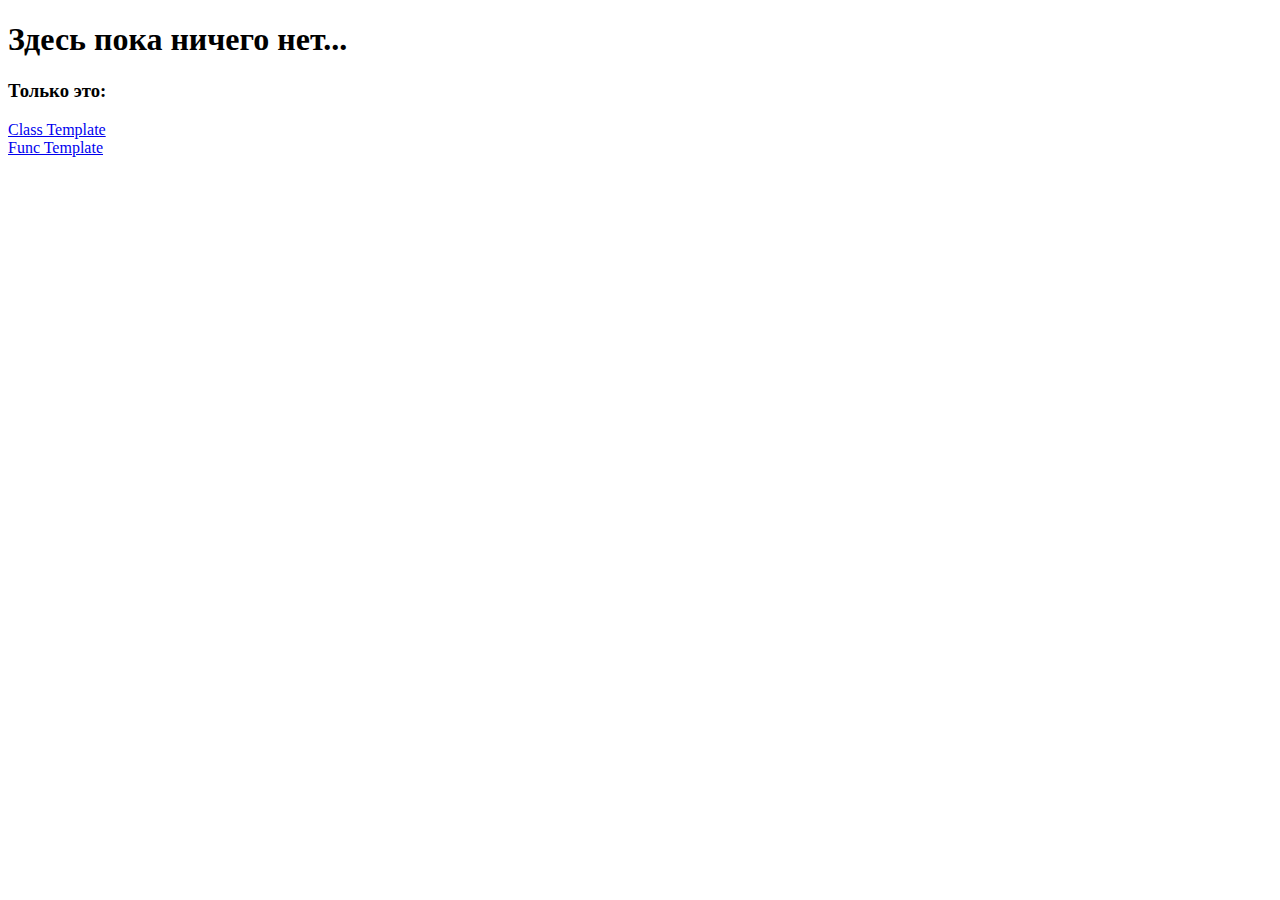
==== UrbanDjango/templates/index.html @ d4808bcd "Add files via upload" ====
<!DOCTYPE html>
<html lang="ru">
<head>
    <meta charset="UTF-8">
    <title>Title</title>
</head>
<body>
    <h1>Здесь пока ничего нет...</h1>
    <h3>Только это:</h3>
    <a href="class_template/">Class Template</a>
    <br>
    <a href="func_template/">Func Template</a>
</body>
</html>
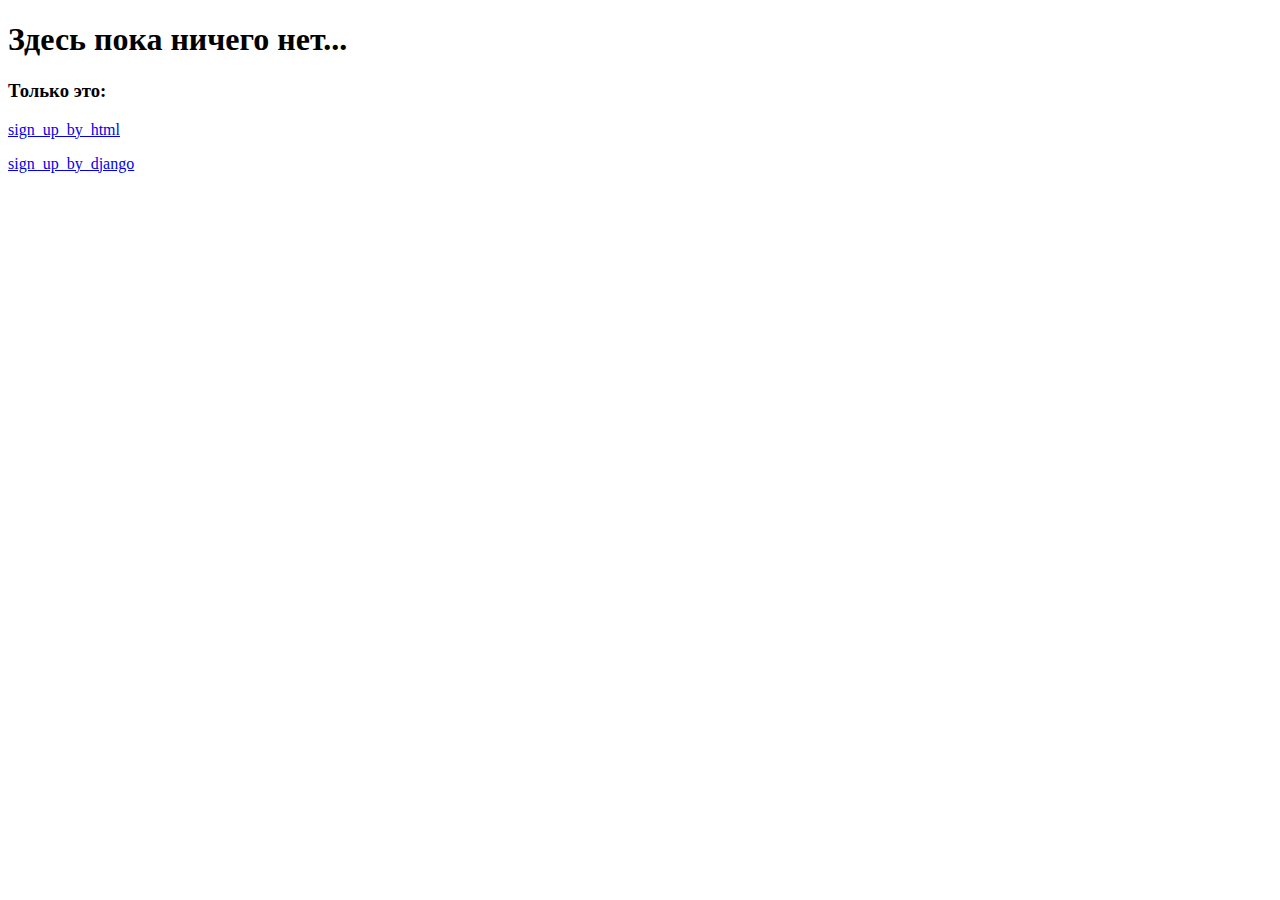
==== commit b481d7d5: "Add files via upload" ====
--- a/UrbanDjango/templates/index.html
+++ b/UrbanDjango/templates/index.html
@@ -7,8 +7,7 @@
 <body>
     <h1>Здесь пока ничего нет...</h1>
     <h3>Только это:</h3>
-    <a href="class_template/">Class Template</a>
-    <br>
-    <a href="func_template/">Func Template</a>
+    <p><a href="sign_up_by_html/">sign_up_by_html</a></p>
+    <p><a href="sign_up_by_django/">sign_up_by_django</a></p>
 </body>
 </html>